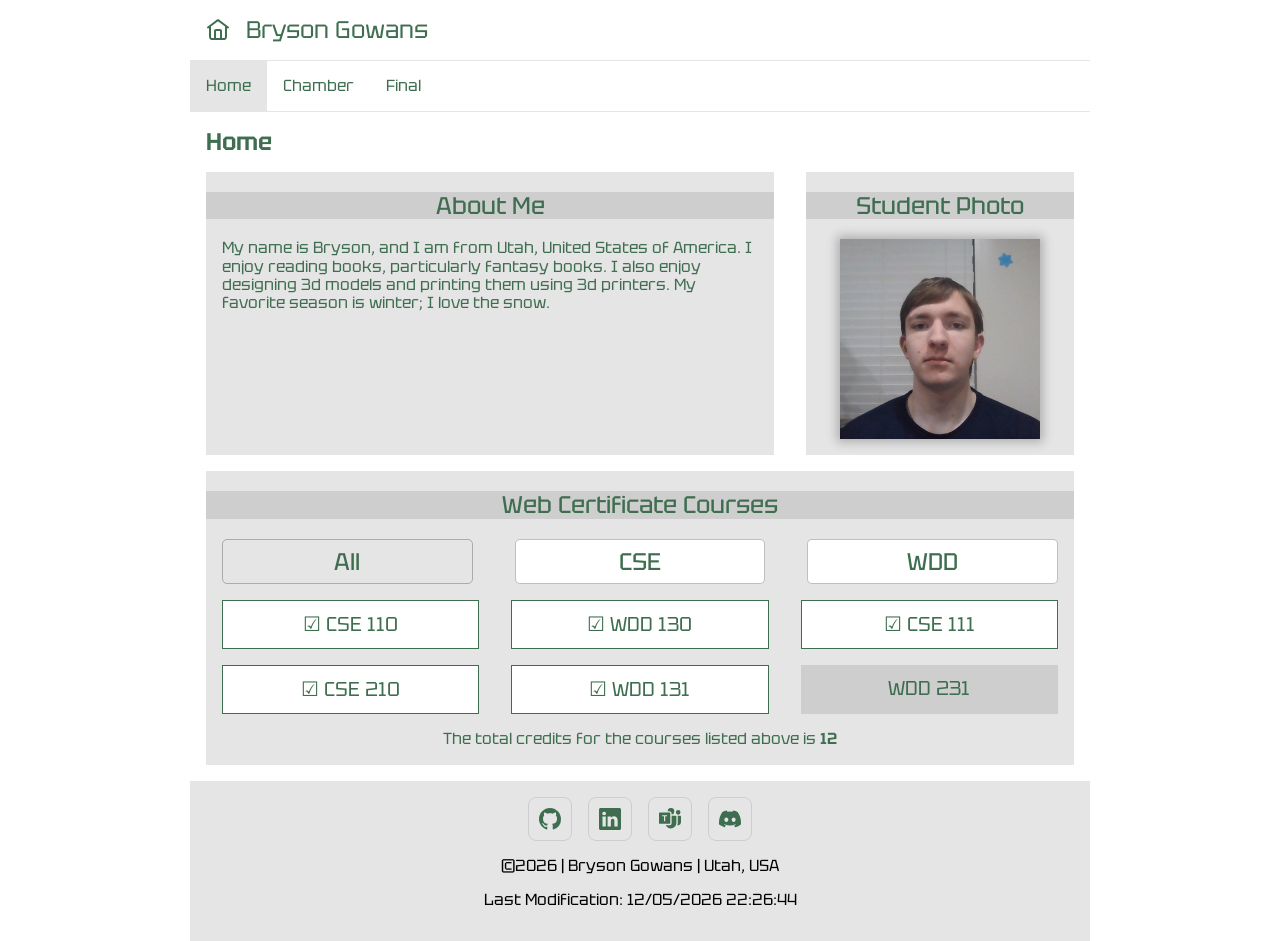
==== index.html @ 1e95005d "Week01 Home Page 1.0" ====
<!DOCTYPE html>
<html lang="en">

<head>
    <meta charset="UTF-8">
    <meta name="viewport" content="width=device-width, initial-scale=1.0">
    <!--title & description-->
    <title>WDD 231 - Web Frontend Developement - Bryson Gowans</title>
    <meta name="description" content="WDD 231 Web Fronend Developement">
    <meta name="author" content="Bryson Gowans">
    <!--styling-->
    <link rel="stylesheet" href="styles/normalize.css">
    <link rel="stylesheet" href="styles/base.css">
    <link rel="stylesheet" href="styles/large-base.css">
    <!--fonts-->
    <link rel="preconnect" href="https://fonts.googleapis.com">
    <link rel="preconnect" href="https://fonts.gstatic.com" crossorigin>
    <link href="https://fonts.googleapis.com/css2?family=Tektur:wght@400..900&display=swap" rel="stylesheet">
    <!--scripts-->
    <script src="scripts/navigation.js" defer></script>
    <script src="scripts/course.js" defer></script>
    <script src="scripts/date.js" defer></script>
</head>

<body>
    <header>
        <img src="images/logo.svg" alt="Site Logo">
        <span>Bryson Gowans</span>
        <button id="menu-button" class="menu"></button>
    </header>
    <nav id="nav-bar" class="navigation">
        <ul>
            <li class="current"><a href="index.html">Home</a></li>
            <li><a href="#">Chamber</a></li>
            <li><a href="#">Final</a></li>
        </ul>
    </nav>
    <main>
        <h1>Home</h1>
        <section class="about">
            <h2>About Me</h2>
            <p>My name is Bryson, and I am from Utah, United States of America. I enjoy reading books, particularly fantasy books. I also enjoy designing 3d models and printing them using 3d printers. My favorite season is winter; I love the snow.</p>
        </section>
        <section class="photo">
            <h2>Student Photo</h2>
            <img src="images/profile.jpg" alt="Student Photo" loading="lazy">
        </section>
        <section class="certificates">
            <h2>Web Certificate Courses</h2>
            <div class="certificate-buttons">
                <button id="all" class="selected">All</button>
                <button id="cse">CSE</button>
                <button id="wdd">WDD</button>
            </div>
            <div id="card-grid"></div>
            <p id="credits"></p>
        </section>
    </main>
    <footer>
        <div class="social">
            <a href="https://github.com"><img src="images/github.svg" alt="Github"></a>
            <a href="https://linkedin.com"><img src="images/linkedin.svg" alt="LinkedIn"></a>
            <a href="https://www.microsoft.com/en-us/microsoft-teams/log-in"><img src="images/microsoft-teams.svg"
                    alt="Microsoft Temas"></a>
            <a href="https://discord.com"><img src="images/discord.svg" alt="Discord"></a>
        </div>
        <p>&copy;<span id="currentyear"></span> | Bryson Gowans | Utah, USA</p>
        <p id="lastModified"></p>
    </footer>
</body>

</html>
---- styles/base.css ----
/*------------- Variables -------------*/
:root {
    --primary-color: #3e6e4f;
    --primary-accent: #2b4d37;
    --secondary-color: #ffd0c2;
    --secondary-accent: #ffa589;
}

/*------------- Site Wide -------------*/
* {
    font-family: "Tektur", sans-serif;
    box-sizing: border-box;
}

header, nav, main, footer {
    min-width: 320px;
    max-width: 900px;
}

/*------------- Header -------------*/
header {
    display: grid;
    grid-template-columns: 24px auto 44px;
    align-items: end;
    padding: 1rem;
    border-bottom: solid 1px rgb(0, 0, 0, 0.1);
    gap: 1rem;
}

header img {
    display: block;
    width: 100%;
    height: auto;
    padding-bottom: 0.125rem;
}

header span {
    font-size: 1.5rem;
    font-weight: 300;
    color: var(--primary-color);
}

/*------------- Menu Button --------------*/
.menu {
    background: none;
    border: none;
    font-size: 2rem;
    color: var(--primary-color);
    cursor: pointer;
    font-family: Verdana, Geneva, Tahoma, sans-serif;
}
.menu::after {
    content: "\2630";
}
.menu.show::after {
    content: "\00D7";
}

/*------------- Navigation --------------*/
.navigation {
    display: none;
}
.navigation.show {
    display: block;
}

.navigation ul {
    list-style-type: none;
    margin: 0;
    padding: 0;
    border-bottom: solid 1px rgb(0, 0, 0, 0.1);
}

.navigation li.current {
    background-color: rgb(0, 0, 0, 0.1);
}

.navigation a {
    display: block;
    padding: 1rem 1rem;
    font-size: 1rem;
    color: var(--primary-color);
    text-decoration: none;
}
.navigation a:hover {
    background-color: var(--secondary-color);
}

/*------------- Main --------------*/
main {
    display: grid;
    grid-template-columns: 1fr;
}

h1 {
    padding-left: 1rem;
    font-size: 1.5rem;
    font-weight: 600;
    color: var(--primary-color);
}

/*------------- Sections --------------*/

section {
    margin: 0 1rem 1rem 1rem;
    background-color: rgb(0, 0, 0, 0.1);
}

section h2 {
    width: 100%;
    background-color: rgb(0, 0, 0, 0.1);
    font-size: 1.5rem;
    font-weight: 450;
    color: var(--primary-color);
    text-align: center;
}

section p {
    padding: 0 1rem;
    font-size: 1rem;
    font-weight: 300;
    color: var(--primary-color);
}

/*------------- Photo Section --------------*/
.photo {
    display: flex;
    flex-direction: column;
    align-items: center;
}

.photo img {
    width: 200px;
    box-shadow: 0 0 10px 3px rgb(0, 0, 0, 0.25);
    margin: 0 1rem 1rem 1rem;
}

/*------------- Certificates Section --------------*/
.certificates .certificate-buttons {
    display: flex;
    justify-content:space-between;
    gap: 1rem;
    padding: 0 1rem 1rem 1rem;
}

.certificates div button {
    width: 30%;
    padding: .5rem;
    background-color: white;
    border: solid 1px rgb(0, 0, 0, 0.25);
    border-radius: 5px;
    font-size: 1.5rem;
    font-weight: 450;
    color: var(--primary-color);
}
.certificates div button:hover {
    background-color: var(--secondary-color);
    cursor: pointer;
}

.certificates div .selected {
    background-color: transparent;
}

#card-grid {
    display: grid;
    grid-template-columns: 1fr;
}

#card-grid section {
    text-align: center;
}

#card-grid section h3 {
    margin: .75rem 1rem;
    font-size: 1.25rem;
    font-weight: 300;
    color: var(--primary-color);
}

#card-grid .completed {
    background-color: white;
    border: solid 1px var(--primary-color);
}

.certificates p {
    text-align: center;
}

#credits {
    margin-top: 0;
}

.credit-value {
    font-weight: 600;
}

/*------------- Footer --------------*/
footer {
    background-color: rgb(0, 0, 0, 0.1);
    padding: 1rem;
    text-align: center;
}

.social {
    display: flex;
    justify-content: center;
    gap: 1rem;
}

.social a {
    display: flex;
    justify-content: center;
    align-items: center;
    width: 44px;
    height: 44px;
    border: solid 1px rgb(0, 0, 0, 0.1);
    border-radius: .5rem;
}
.social a:hover {
    background-color: var(--secondary-color);
}

.social img {
    width: 22px;
    height: auto;
}
---- styles/large-base.css ----
@media only screen and (min-width: 38rem) {
    header, main, nav, footer {
        max-width: 900px;
        margin: 0 auto;
    }

    header {
        grid-template-columns: 24px auto;
    }

    .menu {
        display: none;
    }

    .navigation {
        display: block;
    }

    .navigation ul {
        display: flex;
    }

    main {
        grid-template-columns: 1fr 1fr 1fr;
    }

    .about {
        grid-column: 1 / 3;
    }

    .certificates {
        grid-column: 1 / 4;
    }

    #card-grid {
        grid-template-columns: 1fr 1fr 1fr;
    }
}
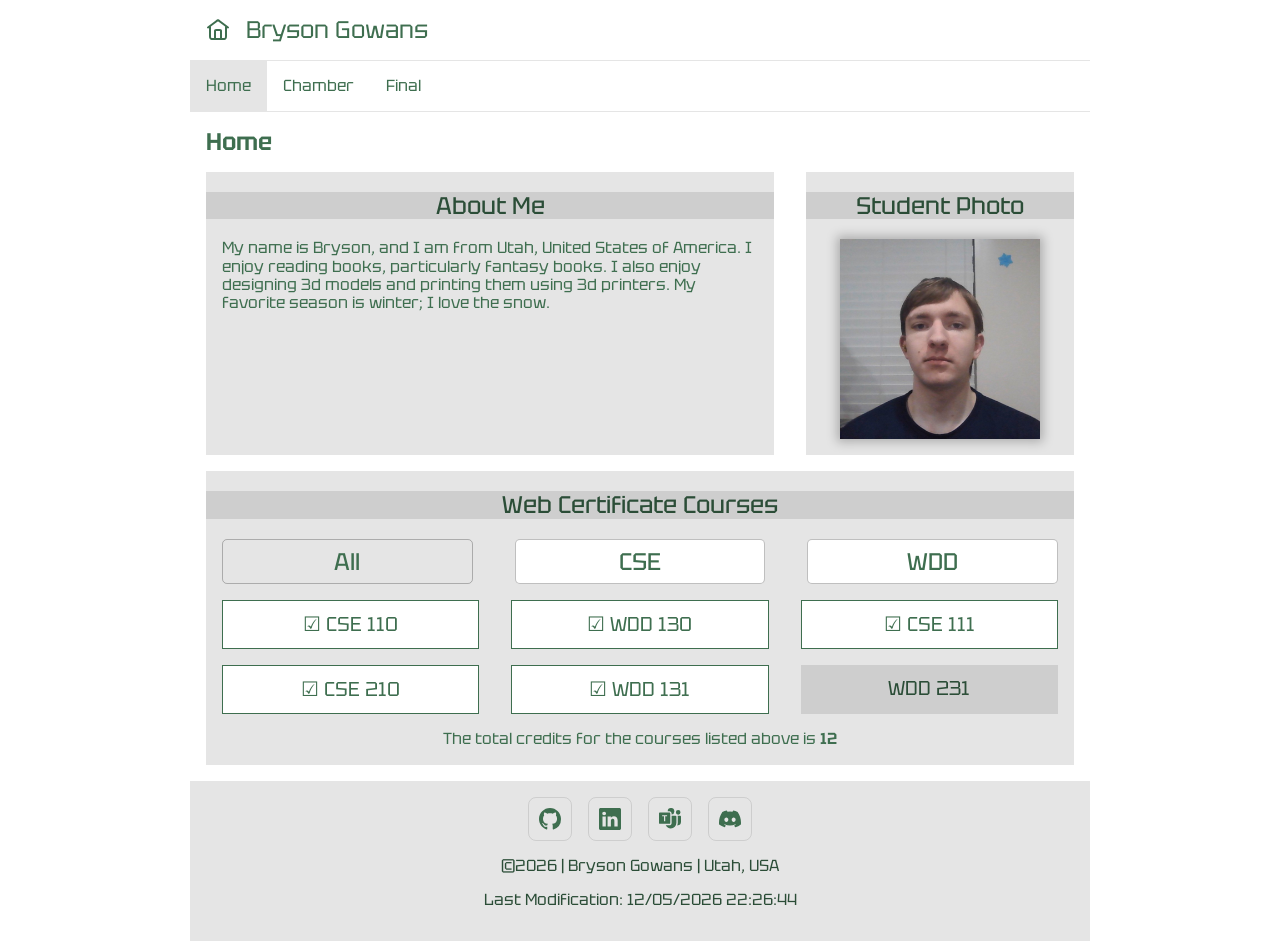
==== commit 16f09f16: "Week01 Home Page 1.1" ====
--- a/index.html
+++ b/index.html
@@ -6,7 +6,7 @@
     <meta name="viewport" content="width=device-width, initial-scale=1.0">
     <!--title & description-->
     <title>WDD 231 - Web Frontend Developement - Bryson Gowans</title>
-    <meta name="description" content="WDD 231 Web Fronend Developement">
+    <meta name="description" content="WDD 231 Web Frontend Developement">
     <meta name="author" content="Bryson Gowans">
     <!--styling-->
     <link rel="stylesheet" href="styles/normalize.css">
--- a/styles/base.css
+++ b/styles/base.css
@@ -111,7 +111,7 @@
     background-color: rgb(0, 0, 0, 0.1);
     font-size: 1.5rem;
     font-weight: 450;
-    color: var(--primary-color);
+    color: var(--primary-accent);
     text-align: center;
 }
 
@@ -175,12 +175,16 @@
     margin: .75rem 1rem;
     font-size: 1.25rem;
     font-weight: 300;
-    color: var(--primary-color);
+    color: var(--primary-accent);
 }
 
 #card-grid .completed {
     background-color: white;
     border: solid 1px var(--primary-color);
+}
+
+#card-grid .completed h3 {
+    color: var(--primary-color);
 }
 
 .certificates p {
@@ -224,4 +228,8 @@
 .social img {
     width: 22px;
     height: auto;
+}
+
+footer p {
+    color: var(--primary-accent);
 }
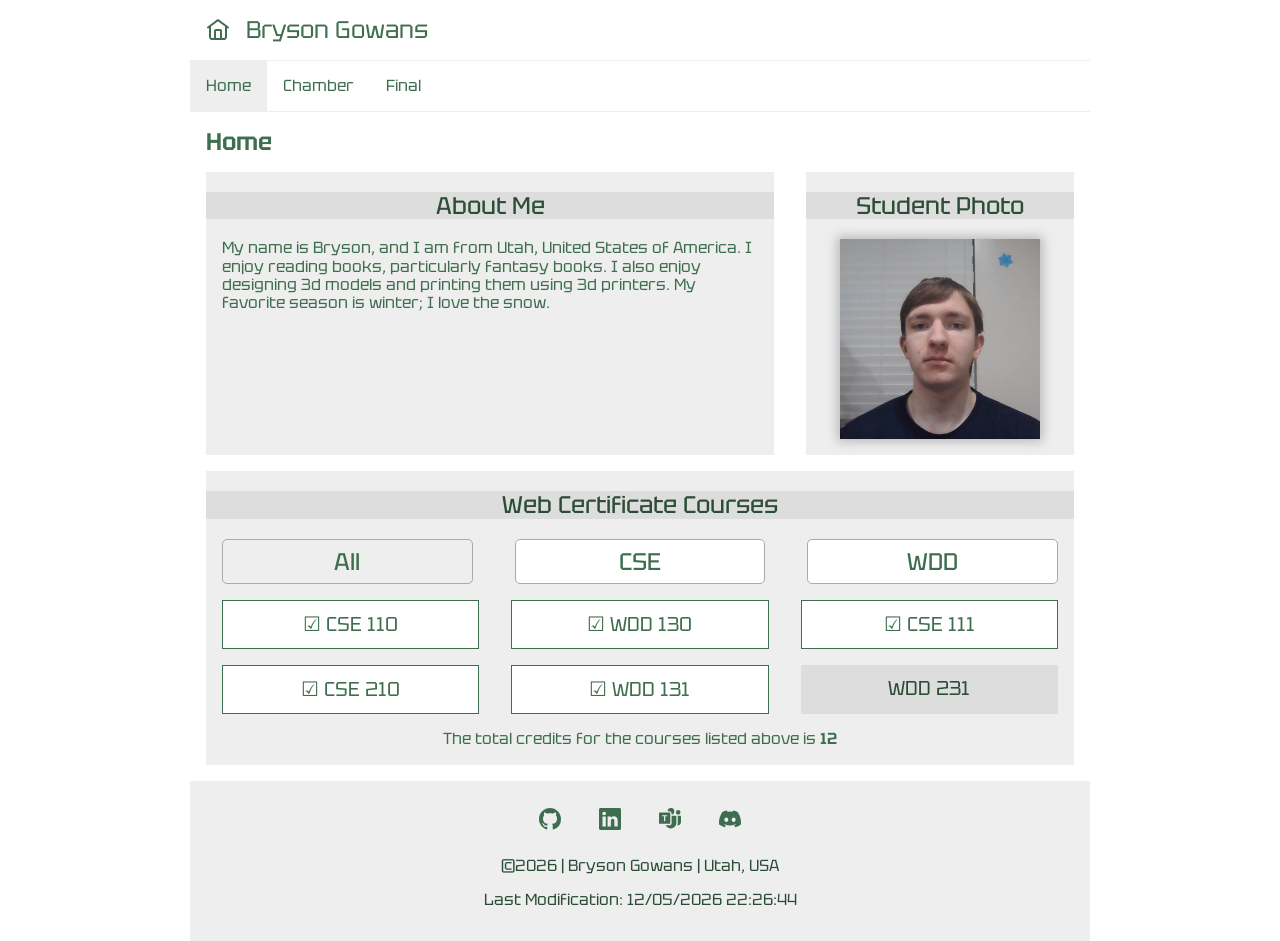
==== commit ef9cece5: "Week01 Home Page 1.3" ====
--- a/index.html
+++ b/index.html
@@ -6,7 +6,7 @@
     <meta name="viewport" content="width=device-width, initial-scale=1.0">
     <!--title & description-->
     <title>WDD 231 - Web Frontend Developement - Bryson Gowans</title>
-    <meta name="description" content="WDD 231 Web Frontend Developement">
+    <meta name="description" content="WDD 231 Web Frontend Developement course, home page assignment for the course">
     <meta name="author" content="Bryson Gowans">
     <!--styling-->
     <link rel="stylesheet" href="styles/normalize.css">
--- a/styles/base.css
+++ b/styles/base.css
@@ -23,7 +23,7 @@
     grid-template-columns: 24px auto 44px;
     align-items: end;
     padding: 1rem;
-    border-bottom: solid 1px rgb(0, 0, 0, 0.1);
+    border-bottom: solid 1px #eeeeee;
     gap: 1rem;
 }
 
@@ -68,11 +68,11 @@
     list-style-type: none;
     margin: 0;
     padding: 0;
-    border-bottom: solid 1px rgb(0, 0, 0, 0.1);
+    border-bottom: solid 1px #eeeeee;
 }
 
 .navigation li.current {
-    background-color: rgb(0, 0, 0, 0.1);
+    background-color: #eeeeee;
 }
 
 .navigation a {
@@ -103,12 +103,12 @@
 
 section {
     margin: 0 1rem 1rem 1rem;
-    background-color: rgb(0, 0, 0, 0.1);
+    background-color: #eeeeee;
 }
 
 section h2 {
     width: 100%;
-    background-color: rgb(0, 0, 0, 0.1);
+    background-color: #dddddd;
     font-size: 1.5rem;
     font-weight: 450;
     color: var(--primary-accent);
@@ -131,7 +131,7 @@
 
 .photo img {
     width: 200px;
-    box-shadow: 0 0 10px 3px rgb(0, 0, 0, 0.25);
+    box-shadow: 0 0 10px 3px #bbbbbb;
     margin: 0 1rem 1rem 1rem;
 }
 
@@ -147,7 +147,7 @@
     width: 30%;
     padding: .5rem;
     background-color: white;
-    border: solid 1px rgb(0, 0, 0, 0.25);
+    border: solid 1px #aaaaaa;
     border-radius: 5px;
     font-size: 1.5rem;
     font-weight: 450;
@@ -169,6 +169,7 @@
 
 #card-grid section {
     text-align: center;
+    background-color: #dddddd;
 }
 
 #card-grid section h3 {
@@ -201,7 +202,7 @@
 
 /*------------- Footer --------------*/
 footer {
-    background-color: rgb(0, 0, 0, 0.1);
+    background-color: #eeeeee;
     padding: 1rem;
     text-align: center;
 }
@@ -218,7 +219,7 @@
     align-items: center;
     width: 44px;
     height: 44px;
-    border: solid 1px rgb(0, 0, 0, 0.1);
+    border: solid 1px #eeeeee;
     border-radius: .5rem;
 }
 .social a:hover {
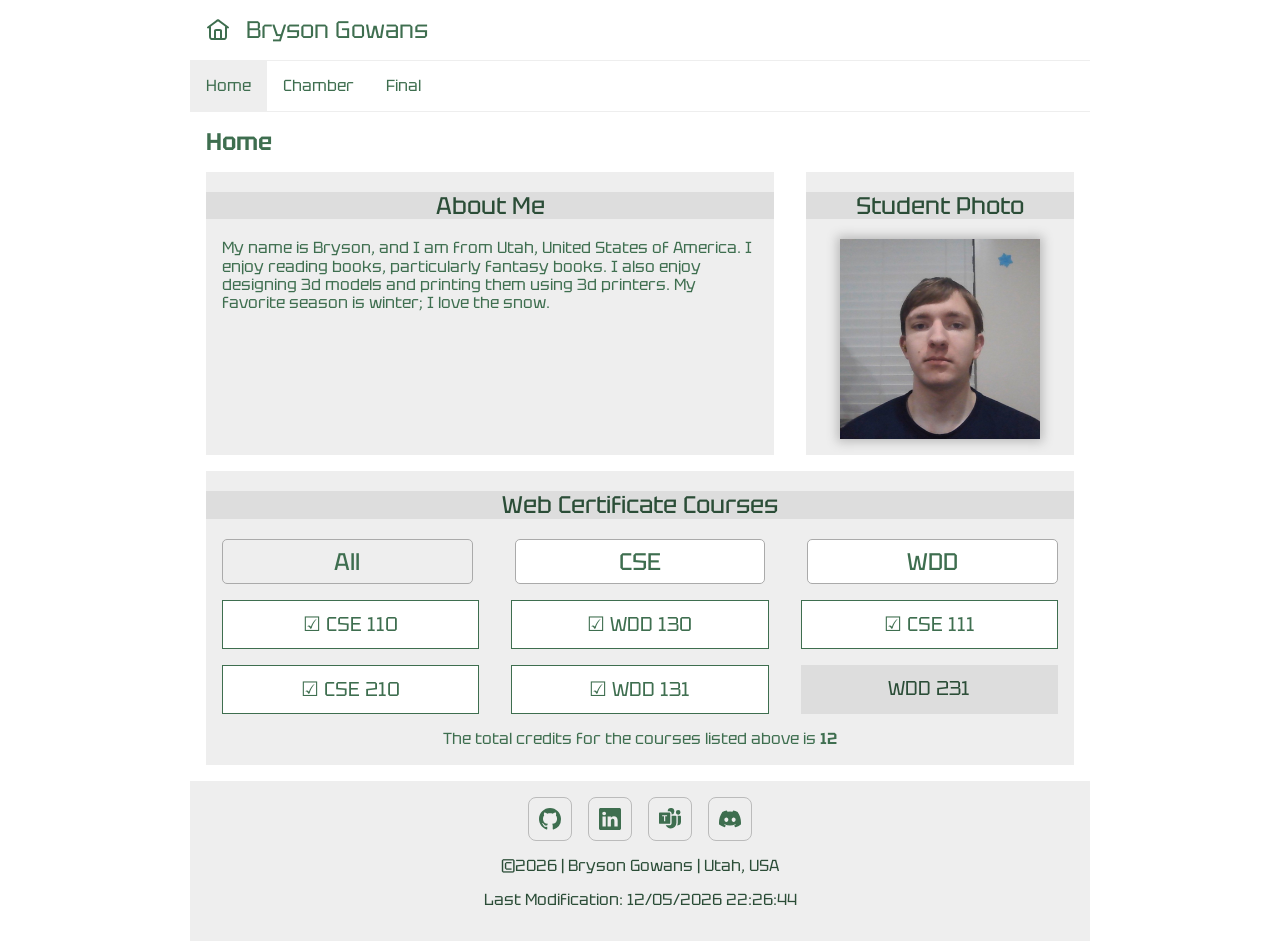
==== commit 2d4a4167: "Week02 Learning Activities 1.0" ====
--- a/index.html
+++ b/index.html
@@ -4,10 +4,17 @@
 <head>
     <meta charset="UTF-8">
     <meta name="viewport" content="width=device-width, initial-scale=1.0">
-    <!--title & description-->
-    <title>WDD 231 - Web Frontend Developement - Bryson Gowans</title>
+    <!--title, description, & author-->
+    <title>WDD 231 - Bryson Gowans</title>
     <meta name="description" content="WDD 231 Web Frontend Developement course, home page assignment for the course">
     <meta name="author" content="Bryson Gowans">
+    <!--favicon-->
+    <link rel="icon" href="favicon-index.ico">
+    <!--open graph tags-->
+    <meta name="og:title" content="WDD 231 - Bryson Gowans">
+    <meta name="og:description" content="Home page assignment for the course WDD 231 - Web Frontend Developement">
+    <meta name="og:image" content="favicon-index.ico">
+    <meta name="og:url" content="https://anmen12.github.io/wdd231/">
     <!--styling-->
     <link rel="stylesheet" href="styles/normalize.css">
     <link rel="stylesheet" href="styles/base.css">
@@ -26,7 +33,7 @@
     <header>
         <img src="images/logo.svg" alt="Site Logo">
         <span>Bryson Gowans</span>
-        <button id="menu-button" class="menu"></button>
+        <button id="menu-button" class="menu" aria-label="Menu"></button>
     </header>
     <nav id="nav-bar" class="navigation">
         <ul>
@@ -43,7 +50,7 @@
         </section>
         <section class="photo">
             <h2>Student Photo</h2>
-            <img src="images/profile.jpg" alt="Student Photo" loading="lazy">
+            <img src="images/profile.jpg" alt="Student Photo" loading="lazy" width="720" height="720">
         </section>
         <section class="certificates">
             <h2>Web Certificate Courses</h2>
--- a/styles/base.css
+++ b/styles/base.css
@@ -131,6 +131,7 @@
 
 .photo img {
     width: 200px;
+    height: auto;
     box-shadow: 0 0 10px 3px #bbbbbb;
     margin: 0 1rem 1rem 1rem;
 }
@@ -219,7 +220,7 @@
     align-items: center;
     width: 44px;
     height: 44px;
-    border: solid 1px #eeeeee;
+    border: solid 1px #bbbbbb;
     border-radius: .5rem;
 }
 .social a:hover {
